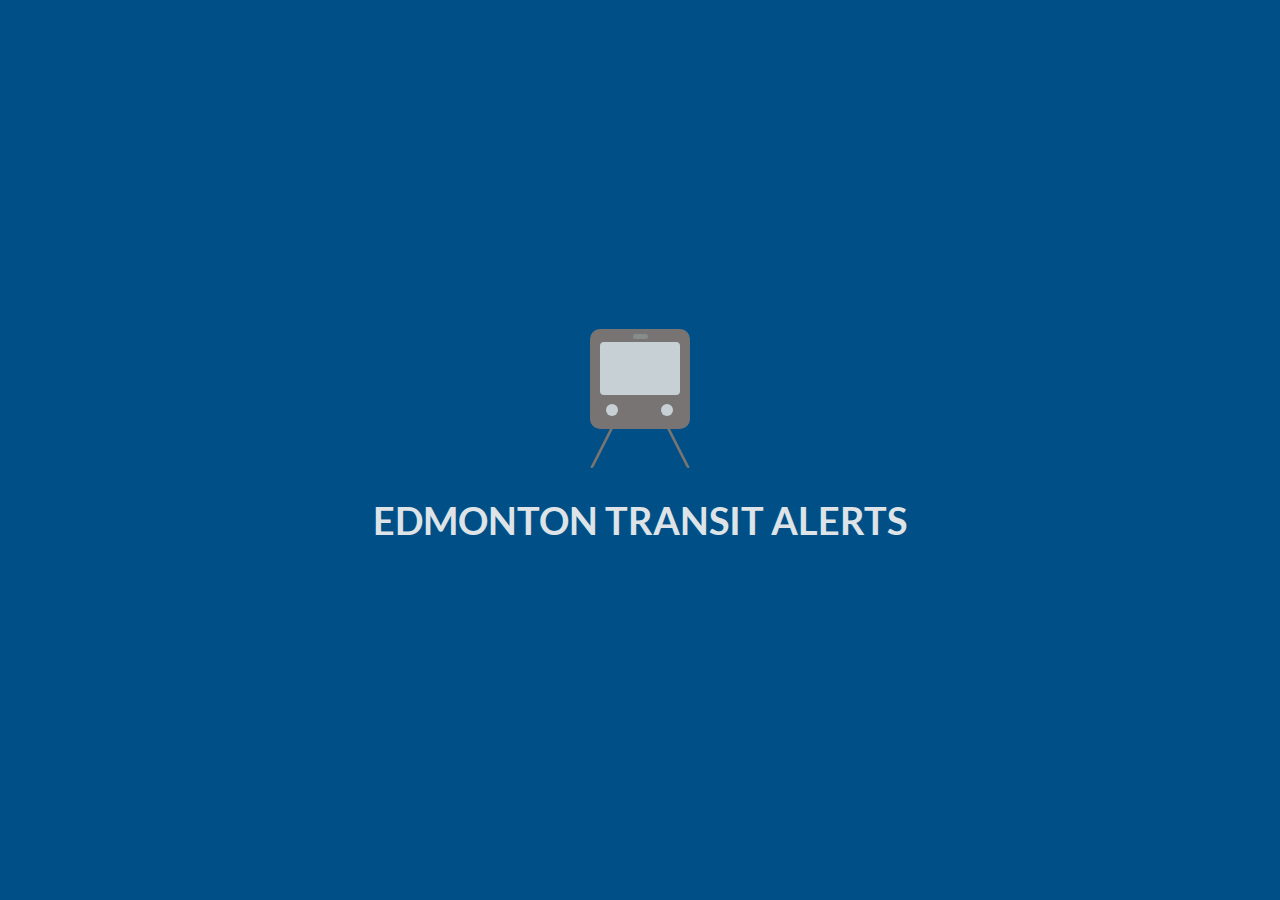
==== index.html @ 5f786529 "fixed loadertext" ====
<!DOCTYPE html>
<html lang="en">
<head>
  <meta charset="UTF-8">
  <meta http-equiv="X-UA-Compatible" content="IE=edge">
  <meta name="viewport" content="width=device-width, initial-scale=1.0">
  <title>Edmonton Transit Alerts</title>
  <link rel="stylesheet" href="/styles/styles.css" class="rel">
</head>
<body>

  <!--PRELOADER-->
  <div class="loader">
    <div class="train">
      <div class="windows"></div>
      <div class="lights"></div>
    </div>
    <div class="rails">
      <div class="ties"></div>
      <div class="ties"></div>
      <div class="ties"></div>
    </div>
    <p class="loaderText">Edmonton transit alerts</p>
    
  </div>

  <header>
    <div class="wrapper">
      <h1>Edmonton transit <span class="h1span">alerts</span></h1>
      <h2 class="time">""</h2>
      <p class="headerDescription">The latest transit service notices, updated every five minutes</p>
    </div>
  </header>
  
  <main>
    <div class="wrapper">
      <section class="disruptions">
        <div class="disruptionsContainer">
          <h3>Current service disruptions</h3>
          <ul class="serviceDisruptions">
            <!--Dynamic content here-->
          </ul>
        </div>
        <div class="resultsElevatorContainer">
          <h3>Current Elevator Outages</h3>
          <ul class="elevatorOutagesHeader">
            <li class="stationHeaders"> 
              <div> 
                STATION
              </div>
              <div> 
                LOCATION
              </div>
              <div> 
                STATUS
              </div>
              <div> 
                OUTAGE SINCE
              </div>
              <div> 
                LAST UPDATE
              </div>
            </li>
          </ul>
          <ul class="elevatorOutages">
            <!--Dynamic content here-->
          </ul>
        </div>
    
        <div class="resultsEscalatorContainer">
          <h3>Current Escalator Outages</h3>
          <ul class="escalatorOutagesHeader">
            <li class="stationHeaders"> 
              <div> 
                STATION
              </div>
              <div> 
                LOCATION
              </div>
              <div> 
                STATUS
              </div>
              <div> 
                OUTAGE SINCE
              </div>
              <div> 
                LAST UPDATE
              </div>
            </li>
          </ul>
    
          <ul class="escalatorOutages">
            <!--Dynamic content here-->
          </ul>
        </div>
      </section>
    </div>
  </main>
  <script src="./javascript/preloader.js"></script>
  <script src="./javascript/clock.js"></script>
  <script src="./javascript/accordions.js"></script>
  <script src="./javascript/fetchAPIs.js"></script>
  <script src="./javascript/renderDisruptions.js"></script>
  <script src="./javascript/renderEscalatorsElevators.js"></script>
  <script src="./javascript/script.js"></script>

</body>
<footer>
  Powered by the City of Edmonton Open Data Portal 
</footer>
</html>
---- styles/styles.css ----
@charset "UTF-8";
.loader {
  position: fixed;
  top: 0;
  left: 0;
  width: 100vw;
  height: 100vh;
  display: flex;
  align-items: center;
  justify-content: center;
  background-color: #005087;
  z-index: 1000;
  transition: opacity 0.9s, visibility 0.9s;
  display: flex;
  flex-direction: column;
}

.loader--hidden {
  opacity: 0;
  visibility: hidden;
}

.loaderText {
  color: #DDE3E6;
  font-family: "Lato-Bold";
  text-transform: uppercase;
  font-size: clamp(2.9rem, 3vw, 5rem);
  margin: 30px 10px;
  display: flex;
  justify-content: center;
  text-align: center;
}

.rails {
  position: relative;
  text-align: center;
  width: 100px;
}
.rails:before, .rails:after {
  background-color: #787474;
  border-radius: 4px;
  content: "";
  display: block;
  float: left;
  height: 40px;
  transform-origin: bottom;
  transform: skewX(-27deg);
  width: 3px;
}
.rails:after {
  float: right;
  transform: skewX(27deg);
}

.ties {
  animation: track 1s infinite linear;
  background-color: #787474;
  border-radius: 4px;
  display: inline-block;
  height: 3px;
  opacity: 0;
  position: absolute;
  top: 89%;
  transform: translateX(-52%);
}

.ties:nth-child(2) {
  animation-delay: -0.333s;
}

.ties:nth-child(3) {
  animation-delay: -0.666s;
}

.train {
  animation: train 1.5s infinite ease-in-out;
  background-color: #787474;
  border-radius: 10px;
  height: 100px;
  position: relative;
  top: 1px;
  width: 100px;
}

.windows {
  background-color: #C7D0D4;
  border-radius: 4px;
  height: 53px;
  margin: 1px auto 0 auto;
  position: relative;
  top: 12px;
  width: 80%;
}
.windows:before {
  background-color: #878b8b;
  border-radius: 3px;
  content: "";
  display: block;
  height: 5px;
  left: calc(50% - 7.5px);
  position: absolute;
  top: -8px;
  width: 15px;
}

.lights:before,
.lights:after {
  background-color: #C7D0D4;
  border-radius: 50%;
  content: "";
  display: block;
  height: 12px;
  left: 16%;
  position: absolute;
  top: 75%;
  width: 12px;
}

.lights:after {
  left: 71%;
}

@keyframes train {
  0% {
    transform: rotate(0deg);
  }
  25% {
    transform: rotate(0.5deg);
  }
  50% {
    transform: rotate(-0.5deg);
  }
  75% {
    transform: rotate(0.5deg);
  }
  100% {
    transform: rotate(0deg);
  }
}
@keyframes track {
  0% {
    opacity: 0;
    top: 88%;
    width: 90%;
  }
  10% {
    opacity: 1;
  }
  90% {
    opacity: 1;
  }
  100% {
    opacity: 0;
    top: 0;
    width: 38px;
  }
}
@font-face {
  font-family: "Lato-Regular";
  src: url("/fonts/Lato/Lato-Regular.ttf");
  font-weight: normal;
}
@font-face {
  font-family: "Lato-Bold";
  src: url("/fonts/Lato/Lato-Bold.ttf");
  font-weight: bold;
}
@font-face {
  font-family: "Lato-Black";
  src: url("/fonts/Lato/Lato-Black.ttf");
  font-weight: 900;
}
@font-face {
  font-family: "Lato-Italic";
  src: url("/fonts/Lato/Lato-Italic.ttf");
  font-weight: 900;
}
html {
  line-height: 1.15;
  -ms-text-size-adjust: 100%;
  -webkit-text-size-adjust: 100%;
}

body {
  margin: 0;
}

article, aside, footer, header, nav, section {
  display: block;
}

h1 {
  font-size: 2em;
  margin: 0.67em 0;
}

figcaption, figure, main {
  display: block;
}

figure {
  margin: 1em 40px;
}

hr {
  box-sizing: content-box;
  height: 0;
  overflow: visible;
}

pre {
  font-family: monospace, monospace;
  font-size: 1em;
}

a {
  background-color: transparent;
  -webkit-text-decoration-skip: objects;
}

abbr[title] {
  border-bottom: none;
  text-decoration: underline;
  text-decoration: underline dotted;
}

b, strong {
  font-weight: inherit;
}

b, strong {
  font-weight: bolder;
}

code, kbd, samp {
  font-family: monospace, monospace;
  font-size: 1em;
}

dfn {
  font-style: italic;
}

mark {
  background-color: #ff0;
  color: #000;
}

small {
  font-size: 80%;
}

sub, sup {
  font-size: 75%;
  line-height: 0;
  position: relative;
  vertical-align: baseline;
}

sub {
  bottom: -0.25em;
}

sup {
  top: -0.5em;
}

audio, video {
  display: inline-block;
}

audio:not([controls]) {
  display: none;
  height: 0;
}

img {
  border-style: none;
}

svg:not(:root) {
  overflow: hidden;
}

button, input, optgroup, select, textarea {
  font-family: sans-serif;
  font-size: 100%;
  line-height: 1.15;
  margin: 0;
}

button, input {
  overflow: visible;
}

button, select {
  text-transform: none;
}

button, html [type=button], [type=reset], [type=submit] {
  -webkit-appearance: button;
}

button::-moz-focus-inner, [type=button]::-moz-focus-inner, [type=reset]::-moz-focus-inner, [type=submit]::-moz-focus-inner {
  border-style: none;
  padding: 0;
}

button:-moz-focusring, [type=button]:-moz-focusring, [type=reset]:-moz-focusring, [type=submit]:-moz-focusring {
  outline: 1px dotted ButtonText;
}

fieldset {
  padding: 0.35em 0.75em 0.625em;
}

legend {
  box-sizing: border-box;
  color: inherit;
  display: table;
  max-width: 100%;
  padding: 0;
  white-space: normal;
}

progress {
  display: inline-block;
  vertical-align: baseline;
}

textarea {
  overflow: auto;
}

[type=checkbox], [type=radio] {
  box-sizing: border-box;
  padding: 0;
}

[type=number]::-webkit-inner-spin-button, [type=number]::-webkit-outer-spin-button {
  height: auto;
}

[type=search] {
  -webkit-appearance: textfield;
  outline-offset: -2px;
}

[type=search]::-webkit-search-cancel-button, [type=search]::-webkit-search-decoration {
  -webkit-appearance: none;
}

::-webkit-file-upload-button {
  -webkit-appearance: button;
  font: inherit;
}

details, menu {
  display: block;
}

summary {
  display: list-item;
}

canvas {
  display: inline-block;
}

template {
  display: none;
}

[hidden] {
  display: none;
}

html {
  box-sizing: border-box;
  font-size: 62.5%;
  font-family: "Lato-Regular";
}

*, *:before, *:after {
  box-sizing: inherit;
}

.sr-only {
  position: absolute;
  width: 1px;
  height: 1px;
  margin: -1px;
  border: 0;
  padding: 0;
  white-space: nowrap;
  clip-path: inset(100%);
  clip: rect(0 0 0 0);
  overflow: hidden;
}

* {
  margin: 0;
  padding: 0;
  scroll-behavior: smooth;
}

.wrapper {
  max-width: 1200px;
  width: 90%;
  margin: 0 auto;
}

img {
  max-width: 100%;
  height: auto;
  display: block;
}

ul {
  list-style: none;
}

header {
  height: 265px;
  display: flex;
  flex-direction: column;
  justify-content: center;
  align-items: center;
  background-image: linear-gradient(to bottom, rgba(0, 0, 0, 0.65) 0%, rgba(0, 0, 0, 0.65) 30%, rgba(0, 0, 0, 0.75) 50%, rgba(0, 0, 0, 0.85) 100%), url(../../assets/lrttv-1.jpg);
  background-repeat: no-repeat;
  background-size: cover;
  background-position: center 70%;
}

h1, h2, .headerDescription {
  width: 100%;
  display: flex;
  justify-content: center;
  align-items: center;
  text-align: center;
}

h1 {
  text-transform: uppercase;
  color: #005087;
  font-family: "Lato-Bold";
  font-size: clamp(3.5rem, 6vw, 8rem);
  text-shadow: -1.5px -1.5px 0 #DDE3E6, 1.5px -1.5px 0 #DDE3E6, -1.5px 1.5px 0 #DDE3E6, 1.5px 1.5px 0 #DDE3E6;
  white-space: pre;
  margin: 15px 0;
  letter-spacing: 0.35rem;
}

.h1span {
  color: #ED2D2C;
}

.time {
  color: #DDE3E6;
  font-size: clamp(1.7rem, 4.2vw, 3rem);
  text-shadow: -1.5px -1.5px 0 #0E2730, 1.5px -1.5px 0 #0E2730, -1.5px 1.5px 0 #0E2730, 1.5px 1.5px 0 #0E2730;
  white-space: pre;
  margin: 2.5px 0;
}

.headerDescription {
  font-size: clamp(1.6rem, 1.1vw, 2rem);
  color: #DDE3E6;
}

h3 {
  font-size: clamp(2.2rem, 1.8vw, 3rem);
  text-transform: uppercase;
  width: 100%;
  display: flex;
  justify-content: center;
  margin: 10px 0;
  color: #005087;
  font-family: "Lato-Bold";
  padding: 0 5px;
  text-align: center;
}

main {
  background-image: linear-gradient(to bottom, rgba(0, 0, 0, 0.6) 0%, rgba(0, 0, 0, 0.6) 100%), url(../../assets/gh3-KATG-027.jpg);
  background-repeat: no-repeat;
  background-size: cover;
  background-position: center 90%;
  border-top: 2px solid #DDE3E6;
  border-bottom: 2px solid #DDE3E6;
}

.route {
  display: flex;
  width: 100%;
}

.accordion {
  border-bottom: 2px solid #DDE3E6;
}

.accordionItemHeader {
  font-size: clamp(1.2rem, 1.05vw, 2rem);
  cursor: pointer;
  position: relative;
  color: white;
  display: flex;
  align-items: center;
  background-color: #1F4480;
  padding-top: 10px;
  padding-bottom: 10px;
  padding-left: 10px;
  padding-right: 23px;
}

.accordionItemHeader::after, .accordionItemHeader.active::after {
  content: "";
  position: absolute;
  right: 0;
  top: 0;
  display: flex;
  justify-content: flex-end;
  align-items: center;
  height: 100%;
  padding: 0 10px;
}

.accordionItemHeader::after {
  content: "✚";
}

.accordionItemHeader.active::after {
  content: "✖";
}

.accordionContent {
  padding: 10px;
  color: black;
  background-color: #C7D0D4;
  font-size: 2rem;
}
.accordionContent div {
  margin: 1.5px 0;
}

.accordionItemBody {
  max-height: 0;
  overflow: hidden;
  padding: 0;
  transition: max-height 0.5s ease-out;
}

.resultsElevatorContainer, .resultsEscalatorContainer {
  display: flex;
  flex-direction: column;
  text-align: center;
}

.briefDescription {
  display: flex;
  justify-content: center;
  align-items: center;
  text-align: center;
  font-family: "Lato-Black";
  padding-bottom: 10px;
  font-size: clamp(1.5rem, 1.05vw, 2rem);
}

.doubleInfoContainer {
  width: 100%;
  display: flex;
  font-size: clamp(1.6rem, 1.05vw, 2rem);
  justify-content: center;
}
.doubleInfoContainer .doubleLeft, .doubleInfoContainer .doubleRight {
  width: 50%;
  display: flex;
}
.doubleInfoContainer .doubleLeft {
  justify-content: flex-end;
  padding-right: 2.5px;
}
.doubleInfoContainer .doubleLeft::after {
  content: ":";
}
.doubleInfoContainer .doubleRight {
  justify-content: flex-start;
  padding-left: 2.5px;
}
.doubleInfoContainer .doubleRight:last-child {
  flex-wrap: wrap;
}

.disruptions {
  border-top: 3px solid black;
  border-left: 1px solid black;
  border-right: 1px solid black;
  background-color: #F9D41B;
}

.disruptionsHeader {
  width: 100%;
}

.disruptionsContainer {
  width: 100%;
  display: flex;
  flex-direction: column;
}
.disruptionsContainer div {
  width: 100%;
}

.elevatorOutages, .elevatorOutagesHeader, .escalatorOutages, .escalatorOutagesHeader {
  display: flex;
  flex-direction: column;
  width: 100%;
  margin: 0 auto;
}

.stationHeaders {
  font-family: "Lato-Bold";
  display: flex;
}
.stationHeaders div {
  background-color: #986FAF;
  height: 35px;
}

.stationGridElevator, .stationGridEscalator, .stationHeaders {
  display: grid;
  grid-template-columns: 1fr 1fr 1fr 1fr 1fr;
  background-color: #DDE3E6;
  font-size: 2rem;
}
.stationGridElevator div, .stationGridEscalator div, .stationHeaders div {
  border: 1px solid black;
  overflow: hidden;
  text-align: left;
  display: flex;
  align-items: center;
  padding: 0 5px;
}

.stationGridElevator, .stationGridEscalator {
  background-color: #C7D0D4;
  font-size: 2rem;
}

.apiError {
  display: flex;
  justify-content: center;
  font-size: clamp(1.5rem, 1.05vw, 2rem);
  margin-bottom: 20px;
  margin-left: 5px;
  margin-right: 5px;
  text-align: center;
}

footer {
  display: flex;
  justify-content: center;
  align-items: center;
  text-align: center;
  background-color: #005087;
  color: #DDE3E6;
  font-size: clamp(1.8rem, 1.05vw, 2rem);
  padding: 15px 10px;
}

@media (max-width: 1000px) {
  h1 {
    display: flex;
    flex-wrap: wrap;
    white-space: break-spaces;
  }
  .stationGridElevator, .stationGridEscalator {
    display: grid;
    grid-template-columns: 1fr;
    border-top: 2px solid black;
    padding: 5px;
    font-size: clamp(1.6rem, 2vw, 2rem);
  }
  .stationGridElevator div, .stationGridEscalator div {
    justify-content: center;
    border: none;
    text-align: center;
  }
  .stationGridElevator div:first-child, .stationGridEscalator div:first-child {
    font-family: "Lato-Bold";
  }
  .stationGridElevator div:nth-child(4)::before, .stationGridEscalator div:nth-child(4)::before {
    content: "Since ";
    white-space: pre;
  }
  .stationGridElevator div:last-child, .stationGridEscalator div:last-child {
    display: none;
  }
  .stationGridElevator:last-child, .stationGridEscalator:last-child {
    border-bottom: 2px solid black;
  }
  .stationGridElevator div:first-child::after, .stationGridEscalator div:first-child::after {
    content: " Station";
    white-space: pre;
  }
  .elevatorOutagesHeader, .escalatorOutagesHeader {
    display: none;
  }
  .briefDescription {
    font-family: "Lato-Regular";
  }
  .doubleInfoContainer {
    flex-direction: column;
    justify-content: center;
    align-items: center;
  }
  .doubleInfoContainer .doubleLeft, .doubleInfoContainer .doubleRight {
    justify-content: center;
    padding: 0;
    width: 100%;
    text-align: center;
  }
  .doubleInfoContainer .doubleLeft {
    font-family: "Lato-Black";
  }
  .doubleInfoContainer .doubleLeft::after {
    content: "";
  }
}
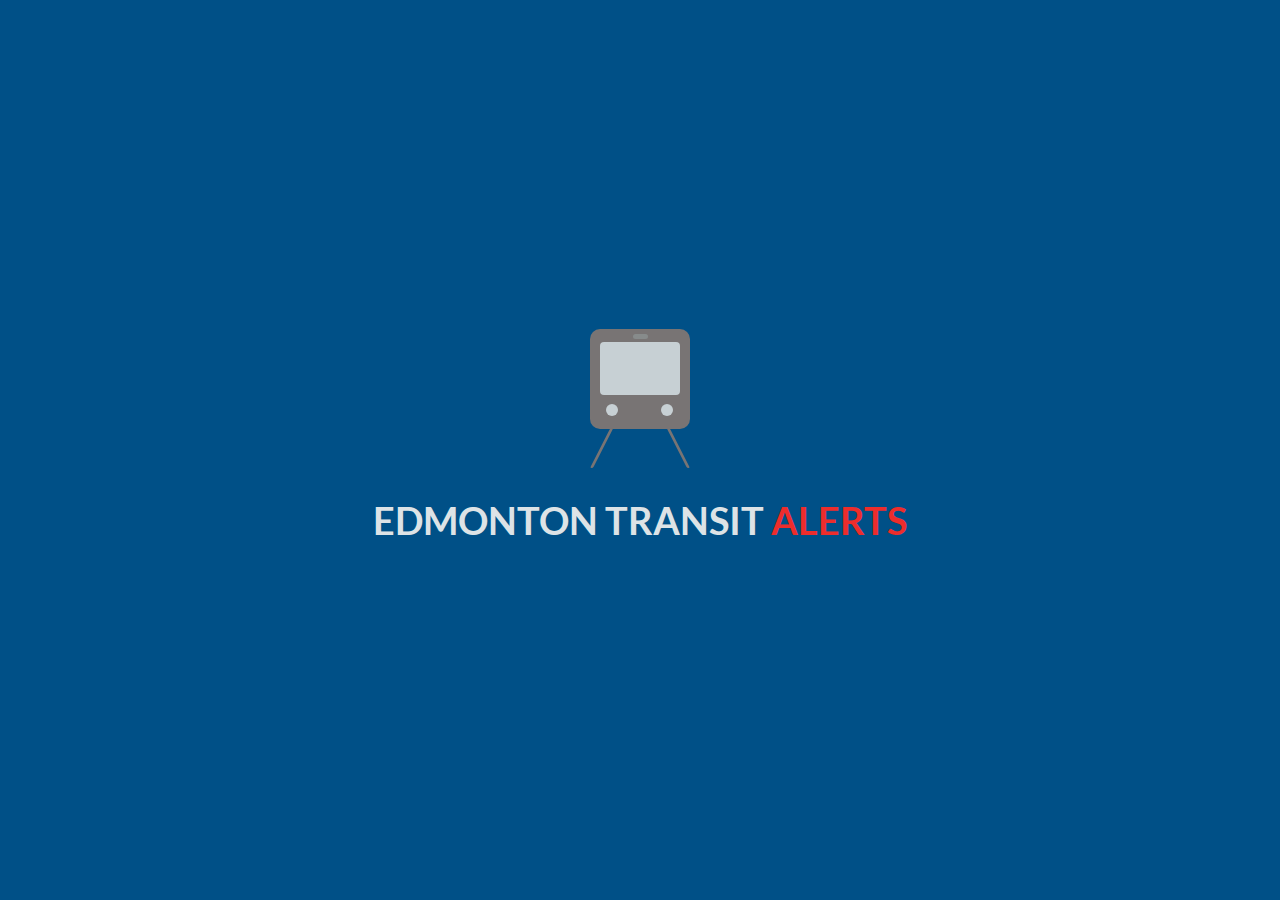
==== commit 667d852d: "changed header colour" ====
--- a/index.html
+++ b/index.html
@@ -20,13 +20,13 @@
       <div class="ties"></div>
       <div class="ties"></div>
     </div>
-    <p class="loaderText">Edmonton transit alerts</p>
+    <p class="loaderText">Edmonton transit <span class="orangeSpan">alerts</span></p>
     
   </div>
 
   <header>
     <div class="wrapper">
-      <h1>Edmonton transit <span class="h1span">alerts</span></h1>
+      <h1>Edmonton transit <span class="orangeSpan">alerts</span></h1>
       <h2 class="time">""</h2>
       <p class="headerDescription">The latest transit service notices, updated every five minutes</p>
     </div>
--- a/styles/styles.css
+++ b/styles/styles.css
@@ -29,6 +29,7 @@
   display: flex;
   justify-content: center;
   text-align: center;
+  white-space: pre;
 }
 
 .rails {
@@ -426,10 +427,7 @@
   flex-direction: column;
   justify-content: center;
   align-items: center;
-  background-image: linear-gradient(to bottom, rgba(0, 0, 0, 0.65) 0%, rgba(0, 0, 0, 0.65) 30%, rgba(0, 0, 0, 0.75) 50%, rgba(0, 0, 0, 0.85) 100%), url(../../assets/lrttv-1.jpg);
-  background-repeat: no-repeat;
-  background-size: cover;
-  background-position: center 70%;
+  background-color: #005087;
 }
 
 h1, h2, .headerDescription {
@@ -442,25 +440,23 @@
 
 h1 {
   text-transform: uppercase;
-  color: #005087;
+  color: #DDE3E6;
   font-family: "Lato-Bold";
   font-size: clamp(3.5rem, 6vw, 8rem);
-  text-shadow: -1.5px -1.5px 0 #DDE3E6, 1.5px -1.5px 0 #DDE3E6, -1.5px 1.5px 0 #DDE3E6, 1.5px 1.5px 0 #DDE3E6;
   white-space: pre;
   margin: 15px 0;
   letter-spacing: 0.35rem;
 }
 
-.h1span {
+.orangeSpan {
   color: #ED2D2C;
 }
 
 .time {
   color: #DDE3E6;
   font-size: clamp(1.7rem, 4.2vw, 3rem);
-  text-shadow: -1.5px -1.5px 0 #0E2730, 1.5px -1.5px 0 #0E2730, -1.5px 1.5px 0 #0E2730, 1.5px 1.5px 0 #0E2730;
   white-space: pre;
-  margin: 2.5px 0;
+  margin: 10px 0;
 }
 
 .headerDescription {
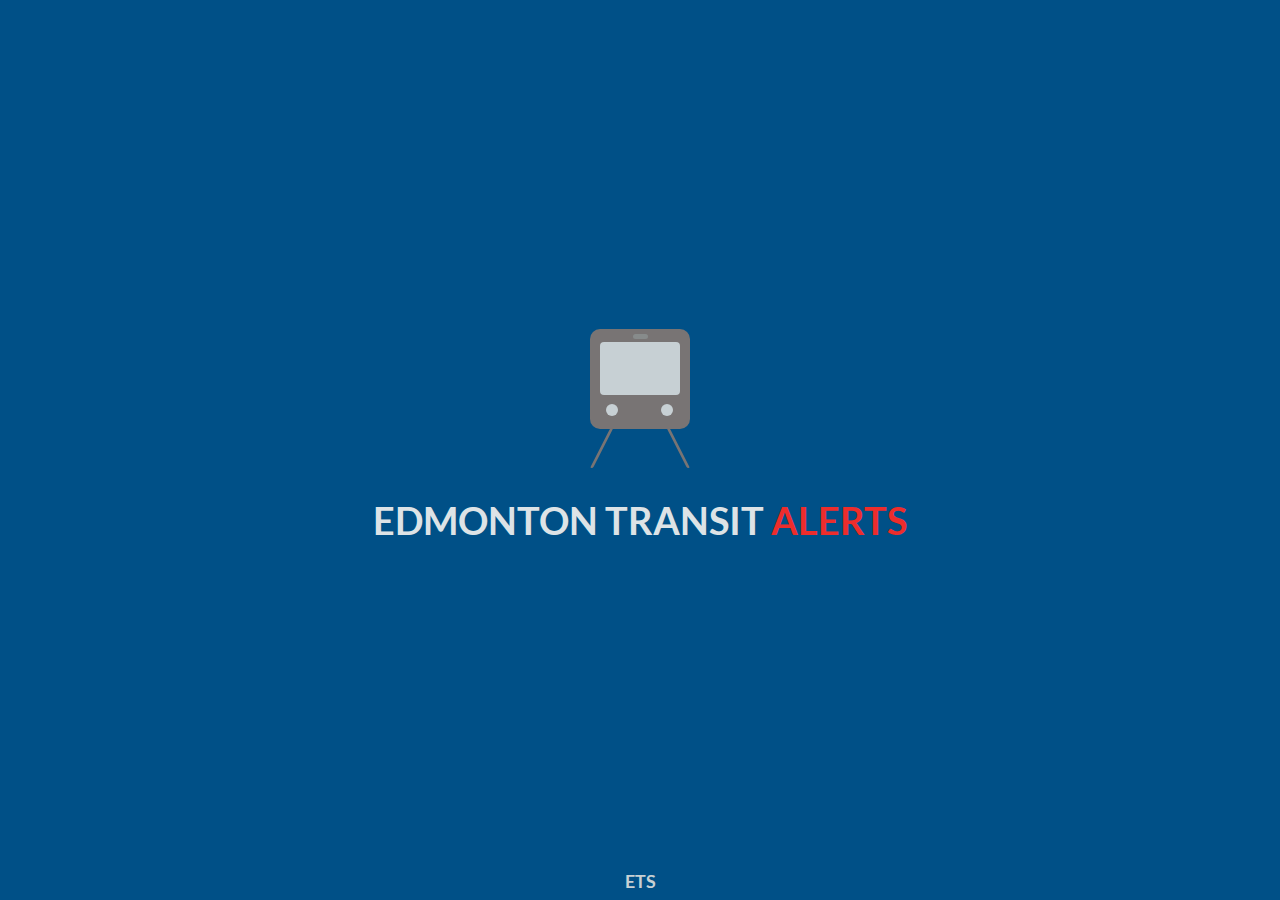
==== commit b8fcda8c: "added text to logo and cleaned up about section code and mobile appearance" ====
--- a/index.html
+++ b/index.html
@@ -4,107 +4,66 @@
   <meta charset="UTF-8">
   <meta http-equiv="X-UA-Compatible" content="IE=edge">
   <meta name="viewport" content="width=device-width, initial-scale=1.0">
+  <meta name="description" content="Edmonton Transit alerts app">
   <title>Edmonton Transit Alerts</title>
+  <link rel="icon" type="image/x-icon" href="./assets/train.png">
   <link rel="stylesheet" href="/styles/styles.css" class="rel">
 </head>
 <body>
 
-  <!--PRELOADER-->
+<!--PRELOADER-->
   <div class="loader">
+    <div class="logoTrain">ETS</div>
     <div class="train">
       <div class="windows"></div>
       <div class="lights"></div>
-    </div>
+    </div><!-- train div end -->
     <div class="rails">
       <div class="ties"></div>
       <div class="ties"></div>
       <div class="ties"></div>
-    </div>
+    </div><!-- rails div end -->
     <p class="loaderText">Edmonton transit <span class="orangeSpan">alerts</span></p>
-    
-  </div>
+  </div><!-- loader div end -->
 
-  <header>
+<!-- HEADER -->
+  <header class="mainHeader">
     <div class="wrapper">
       <h1>Edmonton transit <span class="orangeSpan">alerts</span></h1>
       <h2 class="time">""</h2>
       <p class="headerDescription">The latest transit service notices, updated every five minutes</p>
     </div>
   </header>
-  
-  <main>
-    <div class="wrapper">
-      <section class="disruptions">
-        <div class="disruptionsContainer">
-          <h3>Current service disruptions</h3>
-          <ul class="serviceDisruptions">
-            <!--Dynamic content here-->
-          </ul>
-        </div>
-        <div class="resultsElevatorContainer">
-          <h3>Current Elevator Outages</h3>
-          <ul class="elevatorOutagesHeader">
-            <li class="stationHeaders"> 
-              <div> 
-                STATION
-              </div>
-              <div> 
-                LOCATION
-              </div>
-              <div> 
-                STATUS
-              </div>
-              <div> 
-                OUTAGE SINCE
-              </div>
-              <div> 
-                LAST UPDATE
-              </div>
-            </li>
-          </ul>
-          <ul class="elevatorOutages">
-            <!--Dynamic content here-->
-          </ul>
-        </div>
-    
-        <div class="resultsEscalatorContainer">
-          <h3>Current Escalator Outages</h3>
-          <ul class="escalatorOutagesHeader">
-            <li class="stationHeaders"> 
-              <div> 
-                STATION
-              </div>
-              <div> 
-                LOCATION
-              </div>
-              <div> 
-                STATUS
-              </div>
-              <div> 
-                OUTAGE SINCE
-              </div>
-              <div> 
-                LAST UPDATE
-              </div>
-            </li>
-          </ul>
-    
-          <ul class="escalatorOutages">
-            <!--Dynamic content here-->
-          </ul>
-        </div>
-      </section>
+
+<!-- MAIN -->
+  <main class="frontPage">
+    <div class="videoContainer">
+      <video class="mainVideo" loop playsInline autoPlay muted>
+        <source src="./assets/mainvideo.mov" type="video/mp4" alt="#" />
+      </video>
+    </div>
+
+    <!-- background video -->
+    <div class="videoCredit">
+      <p class="byline">Video: Luke Starkenburg</p>
+    </div>
+
+    <!-- main menu buttons -->
+    <div class="menu">
+        <a href="./currentDisruptions.html" class="mainButton">Current service disruptions</a>
+        <a href="./upcomingDisruptions.html" class="mainButton">Upcoming service disruptions</a>
+        <a href="./escalatorsElevators.html" class="mainButton">Escalator & escalator outages</a>
+        <a href="./about.html" class="mainButton">About</a>
     </div>
   </main>
+
+<!-- JAVASCRIPT -->
+  <script src="https://moment.github.io/luxon/global/luxon.min.js"></script>
   <script src="./javascript/preloader.js"></script>
   <script src="./javascript/clock.js"></script>
-  <script src="./javascript/accordions.js"></script>
-  <script src="./javascript/fetchAPIs.js"></script>
-  <script src="./javascript/renderDisruptions.js"></script>
-  <script src="./javascript/renderEscalatorsElevators.js"></script>
-  <script src="./javascript/script.js"></script>
+</body>
 
-</body>
+<!-- FOOTER -->
 <footer>
   Powered by the City of Edmonton Open Data Portal 
 </footer>
--- a/styles/styles.css
+++ b/styles/styles.css
@@ -30,6 +30,9 @@
   justify-content: center;
   text-align: center;
   white-space: pre;
+  width: 100%;
+  display: flex;
+  flex-wrap: wrap;
 }
 
 .rails {
@@ -81,6 +84,18 @@
   position: relative;
   top: 1px;
   width: 100px;
+}
+
+.logoTrain {
+  position: absolute;
+  font-size: 1.8rem;
+  color: #C7D0D4;
+  font-family: "Lato-Bold";
+  z-index: 20;
+  bottom: 0;
+  right: 50%;
+  transform: translateX(50%);
+  margin-bottom: 8px;
 }
 
 .windows {
@@ -156,6 +171,65 @@
     width: 38px;
   }
 }
+nav {
+  background-color: #005087;
+  height: 70px;
+}
+nav ul {
+  width: 100%;
+  height: 100%;
+  display: flex;
+  justify-content: center;
+  align-items: center;
+  text-align: center;
+  list-style-type: none;
+}
+
+.navButton {
+  transition: transform 0.5s ease-in-out;
+  width: 100px;
+  display: flex;
+  justify-content: center;
+  align-items: center;
+  height: 50px;
+  margin-left: 10px;
+  margin-right: 10px;
+  margin-bottom: 35px;
+  margin-top: 5px;
+}
+
+.navButton:active {
+  animation: push 0.5s ease-in-out;
+}
+
+.navLink {
+  width: 100%;
+  background-color: #DDE3E6;
+  font-family: "Lato-Bold";
+  text-transform: uppercase;
+  font-size: clamp(1.45rem, 1.05vw, 2rem);
+  padding: 10px 20px;
+  text-decoration: none;
+  color: #005087;
+  border-radius: 3px;
+  display: flex;
+  justify-content: center;
+  align-items: center;
+  text-align: center;
+}
+.navLink:hover {
+  background-color: #ED2D2C;
+  color: #DDE3E6;
+}
+.navLink:hover {
+  background-color: #ED2D2C;
+  color: #DDE3E6;
+}
+
+.navLink:visited {
+  color: #005087;
+}
+
 @font-face {
   font-family: "Lato-Regular";
   src: url("/fonts/Lato/Lato-Regular.ttf");
@@ -422,12 +496,16 @@
 }
 
 header {
-  height: 265px;
+  height: 250px;
   display: flex;
   flex-direction: column;
   justify-content: center;
   align-items: center;
   background-color: #005087;
+}
+
+.mainHeader {
+  padding-bottom: 20px;
 }
 
 h1, h2, .headerDescription {
@@ -456,7 +534,8 @@
   color: #DDE3E6;
   font-size: clamp(1.7rem, 4.2vw, 3rem);
   white-space: pre;
-  margin: 10px 0;
+  margin-top: 30px;
+  margin-bottom: 10px;
 }
 
 .headerDescription {
@@ -468,6 +547,7 @@
   font-size: clamp(2.2rem, 1.8vw, 3rem);
   text-transform: uppercase;
   width: 100%;
+  height: 100%;
   display: flex;
   justify-content: center;
   margin: 10px 0;
@@ -478,12 +558,124 @@
 }
 
 main {
-  background-image: linear-gradient(to bottom, rgba(0, 0, 0, 0.6) 0%, rgba(0, 0, 0, 0.6) 100%), url(../../assets/gh3-KATG-027.jpg);
-  background-repeat: no-repeat;
   background-size: cover;
-  background-position: center 90%;
   border-top: 2px solid #DDE3E6;
   border-bottom: 2px solid #DDE3E6;
+  min-height: calc(100vh - 355px);
+  background-repeat: no-repeat;
+  border-top: 2px solid #DDE3E6;
+  border-bottom: 2px solid #DDE3E6;
+}
+
+.videoContainer {
+  position: absolute;
+  z-index: -1;
+  width: 100%;
+  height: 100%;
+  object-fit: fill;
+}
+
+.mainVideo {
+  width: 100%;
+  height: 100%;
+  object-fit: cover;
+  filter: brightness(50%);
+}
+
+.videoCredit {
+  position: absolute;
+  bottom: 0;
+  right: 0;
+}
+
+.byline {
+  font-family: "Lato-Regular";
+  color: #DDE3E6;
+  font-size: 2rem;
+  padding: 10px;
+}
+
+.frontPage {
+  min-height: calc(100vh - 305px);
+  display: flex;
+  align-items: center;
+  justify-content: center;
+  position: relative;
+}
+
+.aboutPage {
+  background-color: #C7D0D4;
+}
+
+.mainCurrentDisruptions {
+  background-image: linear-gradient(to bottom, rgba(0, 0, 0, 0.6) 0%, rgba(0, 0, 0, 0.6) 100%), url(../../assets/gh3-KATG-027.jpg);
+  background-position: center 90%;
+}
+
+.mainUpcomingDisruptions {
+  background-image: linear-gradient(to bottom, rgba(0, 0, 0, 0.6) 0%, rgba(0, 0, 0, 0.6) 100%), url(../../assets/bayenterprise.jpg);
+  background-position: center 60%;
+}
+
+.mainEscalatorsElevators {
+  background-image: linear-gradient(to bottom, rgba(0, 0, 0, 0.6) 0%, rgba(0, 0, 0, 0.6) 100%), url(../../assets/Getaway-News-Alex-Cook-Not-Enough-Broken-Escalators.jpg);
+  background-position: 40% 60%;
+}
+
+.menu {
+  display: flex;
+  flex-direction: column;
+  justify-content: center;
+  align-items: center;
+  height: 100%;
+  width: 100%;
+  text-transform: uppercase;
+}
+
+.mainButton {
+  background-color: rgba(221, 227, 230, 0.9607843137);
+  font-size: clamp(1.5rem, 3vw, 5rem);
+  text-decoration: none;
+  width: 60%;
+  text-align: center;
+  margin: 10px 0;
+  padding: 10px;
+  font-family: "Lato-Regular";
+  color: #005087;
+  border: 5px solid #005087;
+  border-radius: 10px;
+  display: flex;
+  justify-content: center;
+  align-items: center;
+}
+.mainButton:hover {
+  background-color: #ED2D2C;
+  color: #DDE3E6;
+  border: 5px solid #ED2D2C;
+}
+.mainButton:hover {
+  background-color: #ED2D2C;
+  color: #DDE3E6;
+  border: 5px solid #ED2D2C;
+}
+
+.mainButton:active {
+  animation: push 0.5s ease-in-out;
+}
+
+@keyframes push {
+  0% {
+    transform: scale(1);
+  }
+  50% {
+    transform: scale(0.9);
+  }
+  100% {
+    transform: scale(1);
+  }
+}
+.navLink:visited {
+  color: #005087;
 }
 
 .route {
@@ -496,13 +688,16 @@
 }
 
 .accordionItemHeader {
+  background-color: #1F4480;
+  color: white;
   font-size: clamp(1.2rem, 1.05vw, 2rem);
+}
+
+.accordionItemHeader {
   cursor: pointer;
   position: relative;
-  color: white;
-  display: flex;
-  align-items: center;
-  background-color: #1F4480;
+  display: flex;
+  align-items: center;
   padding-top: 10px;
   padding-bottom: 10px;
   padding-left: 10px;
@@ -586,11 +781,14 @@
 .doubleInfoContainer .doubleRight:last-child {
   flex-wrap: wrap;
 }
-
-.disruptions {
-  border-top: 3px solid black;
+.doubleInfoContainer .stop {
+  display: inline;
+}
+
+.h3Header {
   border-left: 1px solid black;
   border-right: 1px solid black;
+  border-top: 1px solid black;
   background-color: #F9D41B;
 }
 
@@ -651,6 +849,7 @@
   margin-left: 5px;
   margin-right: 5px;
   text-align: center;
+  padding-bottom: 20px;
 }
 
 footer {
@@ -662,9 +861,60 @@
   color: #DDE3E6;
   font-size: clamp(1.8rem, 1.05vw, 2rem);
   padding: 15px 10px;
+  height: 55px;
+}
+
+.bannerImage {
+  width: 100%;
+  height: 280px;
+  overflow: hidden;
+  background-image: linear-gradient(to bottom, rgba(0, 0, 0, 0.8) 0%, rgba(0, 0, 0, 0.8) 100%), url(../../assets/LRT-river-valley\ -\ Copy.jpg);
+  background-repeat: no-repeat;
+  background-size: cover;
+  background-position: center 51%;
+  display: flex;
+  align-items: center;
+  justify-content: center;
+}
+
+.about {
+  color: #DDE3E6;
+  font-family: "Lato-Regular";
+  text-transform: uppercase;
+  font-size: clamp(3rem, 4vw, 6rem);
+  width: 100%;
+}
+
+.descriptionContainer {
+  display: flex;
+  align-items: center;
+  justify-content: center;
+}
+
+.description {
+  font: #0E2730;
+  font-size: clamp(1.5rem, 3vw, 3rem);
+  white-space: pre-line;
+  margin: 50px 0;
 }
 
 @media (max-width: 1000px) {
+  .videoContainer {
+    display: none;
+  }
+  .videoCredit {
+    display: none;
+  }
+  .frontPage {
+    background-image: linear-gradient(to bottom, rgba(0, 0, 0, 0.6) 0%, rgba(0, 0, 0, 0.6) 100%), url(../../assets/Belvedere_LRT_Station_6-22am.jpg);
+  }
+  .bannerImage {
+    height: 200px;
+  }
+  .descriptionContainer {
+    min-height: calc(100vh - 600px);
+    text-align: center;
+  }
   h1 {
     display: flex;
     flex-wrap: wrap;
@@ -722,4 +972,16 @@
   .doubleInfoContainer .doubleLeft::after {
     content: "";
   }
+}
+@media (max-width: 481px) {
+  .mainButton {
+    height: 60px;
+  }
+  .bannerImage {
+    height: 150px;
+  }
+  .descriptionContainer {
+    min-height: calc(100vh - 505px);
+    text-align: center;
+  }
 }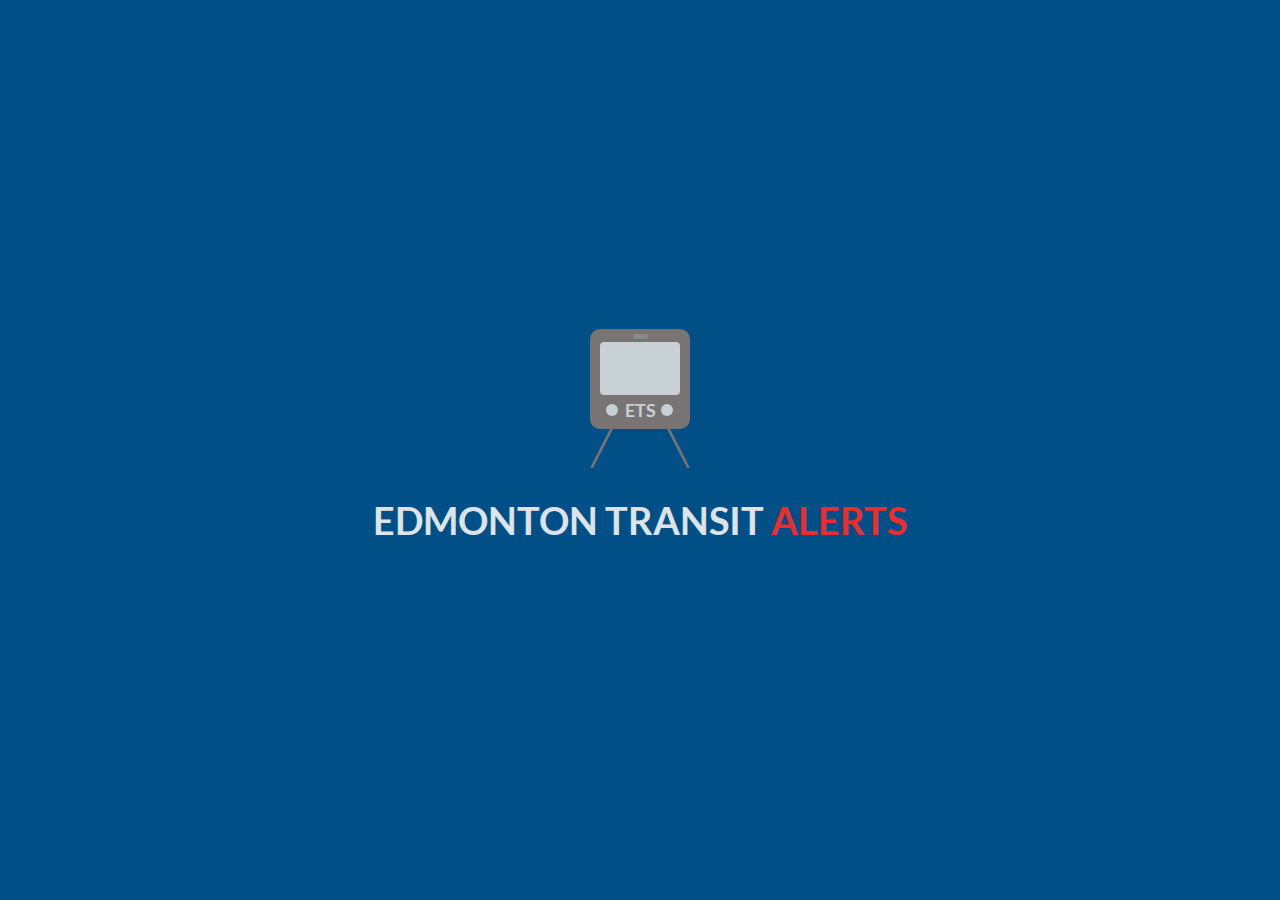
==== commit a5ef63d0: "fixed logo position for train" ====
--- a/index.html
+++ b/index.html
@@ -13,8 +13,8 @@
 
 <!--PRELOADER-->
   <div class="loader">
-    <div class="logoTrain">ETS</div>
     <div class="train">
+      <div class="logoTrain">ETS</div>
       <div class="windows"></div>
       <div class="lights"></div>
     </div><!-- train div end -->
